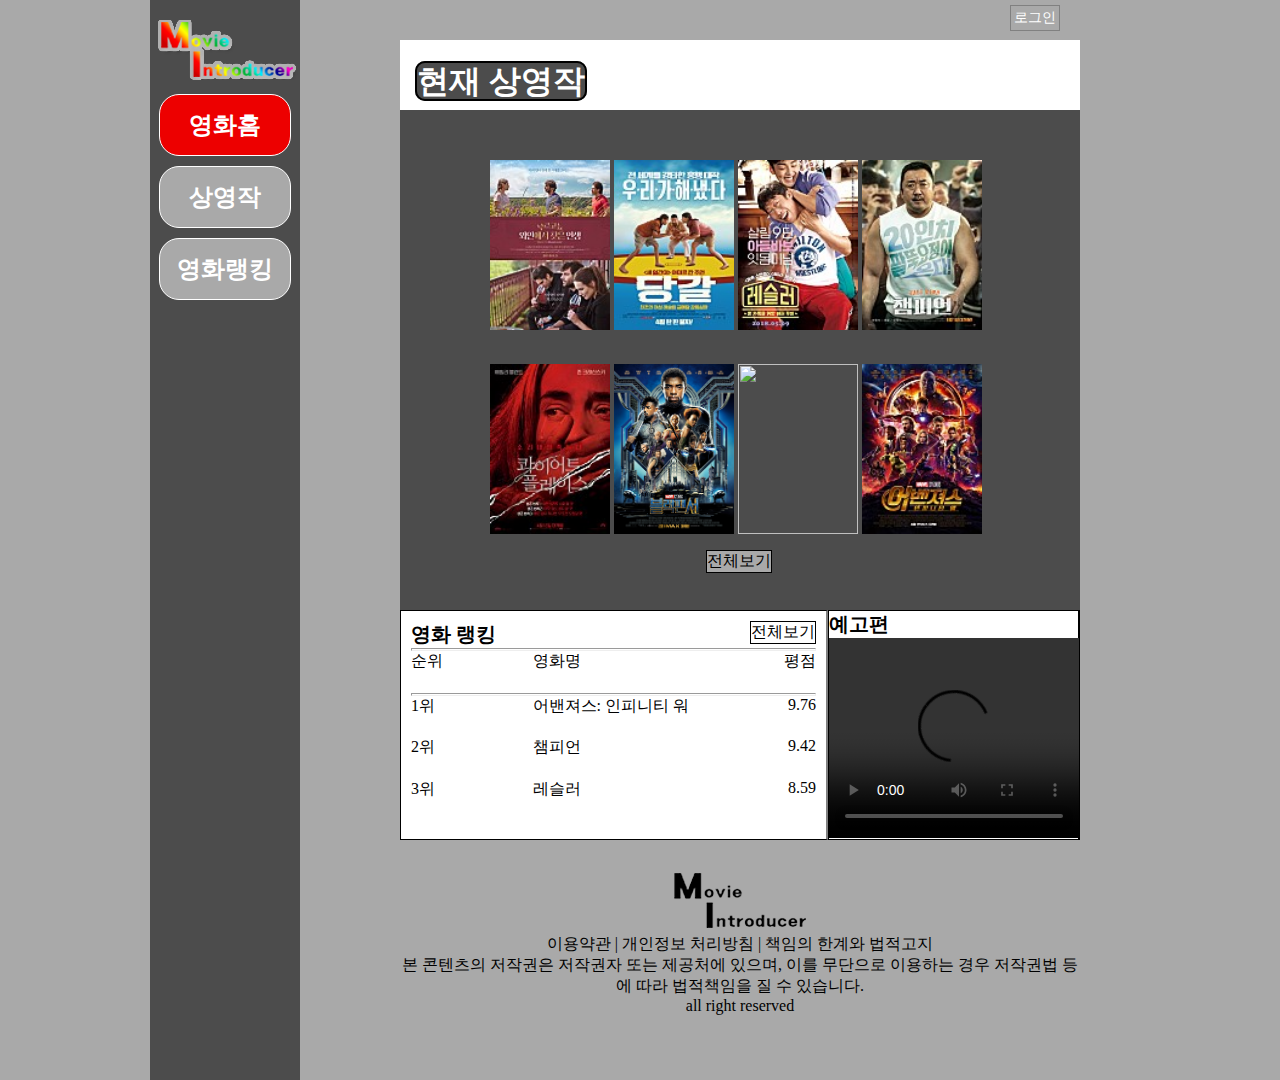
==== index.html @ c28c99a0 "첫번째 파일입니다." ====
﻿<!doctype html>
<html>
  <head>
    <meta charset="utf-8">
    <link href="basic.css" type="text/css" rel="stylesheet">
    <style>
      header #button1{
      background-color: #ED0000;
      }
      header #button2{
      background-color: darkgray;
      }
      header #button3{
      background-color: darkgray;
      }
          #box1{
            width: 100%;
            height: 50px;
            background-color: white;
            padding-top: 20px;
          }
          h1 {
            display: inline;
            background-color: #4c4c4c;
            color: white;
            border: solid 2px black;
            margin-left: 15px;
            margin-top: 30px;
            border-radius: 10px;
          }
          #box2{
            width: 100%;
            height: 500px;
            background-color: #4c4c4c;
          }
          #BoxInBox{
            width: 560px;
            height: 420px;
            margin: auto;
            background-color: #4c4c4c;
            position: relative;
            top:10px;
        }
          #nowing{
            background-color: darkgray;
            margin-left: 45%;
            margin-top: 3%;
            position: relative;
            display: inline-block;
            border: 1px solid;

          }
          #firstline{
            margin-top: 20px;
            margin-left: 20px;
            padding-top: 20px;
            padding-left: 10px;
            float: left;
          }

          #secondline{
            margin-left: 20px;
            margin-top: 30px;
            padding-left: 10px;
            float: left;
          }

          #box3{
            width: 680px;
            height: 230px;
            background-color: black;
          }

        #rankingbox{
          border: solid 1px;
            width: 405px;
            height: 208px;
            padding: 10px;
            background-color: white;
            float: left;
            border-right: solid 2px gray;
        }

        #preview{
            border: solid 1px;
            width: 249px;
            height: 228px;
            background-color: white;
            float:left;
            }


      h2{
        font-size: 20px;
        display: inline;
      }
      #mag{
        display:inline;
        float: right;
        border: solid 1px;
      }

      table{
        color:white; font-size: 30px;
        border:0; background-color:#4C4C4C;
        align-items: center;
      }

      .rank{
        width:30%;
        height: 20%;
        text-align: left;
        float: left;
      }

      .title{
        width:40%;
        height: 20%;
        text-align: left;
        float: left;
      }
      .score{
        width:30%;
        height: 20%;
        text-align: right;
        float: left;
      }
      #logo{
        top: 20px; left: 8px;
        position: relative;
      }
    </style>
  </head>
  <body>
<div id="wrap">
      <header>
        <a href="index.html"><img src="img/logo.png" id="logo"></a>
        <a href="index.html"><div id="button1">영화홈</div></a>
        <a href="submovie.html"><div id="button2">상영작</div></a>
        <a href="subrank.html"><div id="button3" href="#">영화랭킹</div></a>
      </header>
    <contents>
      <div id="box0">
        <a href="login.html" id="login"> 로그인 </a>
      </div>
        <div id="box1"> <h1>현재 상영작</h1> </div>
        <div id="box2">
            <div id="BoxInBox">
              <div id=firstline>
                <img src="img/1.jpg" width="120" height="170">
                <img src="img/2.jpg" width="120" height="170">
                <img src="img/3.jpg" width="120" height="170">
                <img src="img/4.jpg" width="120" height="170">
              </div>
              <div id=secondline>
                <img src="img/5.jpg" width="120" height="170">
                <img src="img/6.jpg" width="120" height="170">
                <img src="img/7.jpg" width="120" height="170">
                <a href="avengers.html"><img src="img/8.jpg" width="120" height="170"></a>
              </div>
            </div>
            <div id="nowing"><a href="submovie.html">전체보기</a></div>
          </div>

        <div id="box3">
          <div id="rankingbox">
            <h2>영화 랭킹</h2><div id="mag"><a href="subrank.html">전체보기</a></div>
            <hr size="3">
            <div class="rank"> 순위 </div> <div class="title"> 영화명 </div> <div class="score"> 평점 </div>
            <hr size="3">
              <div class="rank"> 1위 </div> <div class="title"> 어밴져스: 인피니티 워 </div> <div class="score"> 9.76 </div> <p>
              <div class="rank"> 2위 </div> <div class="title"> 챔피언 </div> <div class="score"> 9.42 </div> <p>
              <div class="rank"> 3위 </div> <div class="title"> 레슬러 </div> <div class="score"> 8.59 </div>
          </div>
            <div id="preview">
            <h2>예고편</h2>
            <video src="video/marvel.mp4" autoplay loop controls="controls" width="250" height="200"></video>
            </div>
          </div>

      </contents>
      <footer>
        <img src="img/blacklogo.png">
        <ul>
          <li><a href="TermsOfUse.html">이용약관</a></li>
          <li>|</li>
          <li>개인정보 처리방침</li>
          <li>|</li>
          <li>책임의 한계와 법적고지</li>
        </ul>
        본 콘텐츠의 저작권은 저작권자 또는 제공처에 있으며,
        이를 무단으로 이용하는 경우 저작권법 등에 따라 법적책임을 질 수 있습니다.<br>
        all right reserved
      </footer>

</div>
  </body>
</html>
---- basic.css ----
*{
  padding:0px;
  margin: 0px;
}

#wrap{
width: 980px; height: 1080px;
margin: 0 auto;
}


  body{
    background-color: darkgray;
  }


  header{
    width: 150px; height:1080px;
    position:absolute;
    background-color: #4c4c4c;
    display: block;
  }
  #button1 , #button2 , #button3 {
    position: relative;
    top: 20px;
    margin: auto;
    margin-top: 10px;
    position: relative;
    width: 130px;
    height: 60px;
    line-height: 60px;
    text-align: center;
    border: 1px solid;
    border-radius:20px;
    font-weight: bold;
    font-size: 1.5em;
    color: white;
  }
  #login{
    font-size: 14px;
    border: solid 1px gray;
    background-color: darkgray;
    color: white;
    padding: 3px;
    margin-top: 5px;
    margin-right: 3%;
    float: right;
  }
  contents{
    width: 680px;
    background-color: white;
    position: relative;
    left: 100px;
    display: block;
    margin: 0 auto;
  }
      #box0{
          width: 100%;
          height: 40px;
          background-color: darkgray;
        }
        footer{
                width: 680px; height: 150px;
                background-color: darkgray;
                position: relative;
                left: 100px;
                margin-top: 10px;
                text-align: center;
                padding-top: 30px;
                margin: 0 auto;

              }
a:link { color: black; text-decoration: none;}
a:visited {color: black; text-decoration: none;}
#logo{
  top: 20px; left: 8px;
  position: relative;
}
li {
  display: inline;
}
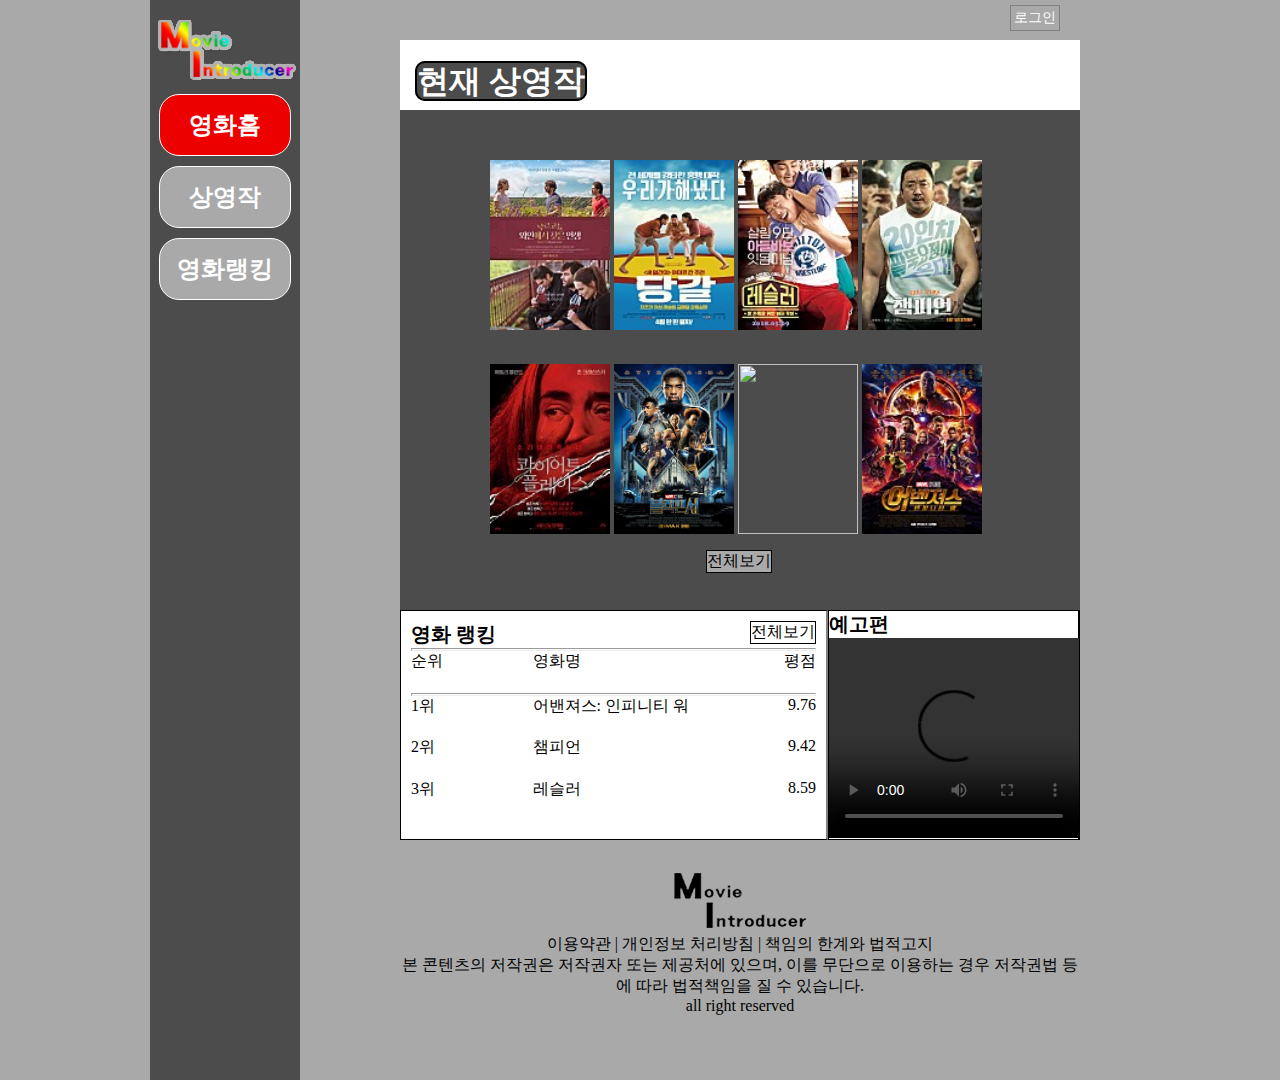
==== commit cf777517: "Add files via upload" ====
--- a/index.html
+++ b/index.html
@@ -1,198 +1,204 @@
-﻿<!doctype html>
-<html>
-  <head>
-    <meta charset="utf-8">
-    <link href="basic.css" type="text/css" rel="stylesheet">
-    <style>
-      header #button1{
-      background-color: #ED0000;
-      }
-      header #button2{
-      background-color: darkgray;
-      }
-      header #button3{
-      background-color: darkgray;
-      }
-          #box1{
-            width: 100%;
-            height: 50px;
-            background-color: white;
-            padding-top: 20px;
-          }
-          h1 {
-            display: inline;
-            background-color: #4c4c4c;
-            color: white;
-            border: solid 2px black;
-            margin-left: 15px;
-            margin-top: 30px;
-            border-radius: 10px;
-          }
-          #box2{
-            width: 100%;
-            height: 500px;
-            background-color: #4c4c4c;
-          }
-          #BoxInBox{
-            width: 560px;
-            height: 420px;
-            margin: auto;
-            background-color: #4c4c4c;
-            position: relative;
-            top:10px;
-        }
-          #nowing{
-            background-color: darkgray;
-            margin-left: 45%;
-            margin-top: 3%;
-            position: relative;
-            display: inline-block;
-            border: 1px solid;
-
-          }
-          #firstline{
-            margin-top: 20px;
-            margin-left: 20px;
-            padding-top: 20px;
-            padding-left: 10px;
-            float: left;
-          }
-
-          #secondline{
-            margin-left: 20px;
-            margin-top: 30px;
-            padding-left: 10px;
-            float: left;
-          }
-
-          #box3{
-            width: 680px;
-            height: 230px;
-            background-color: black;
-          }
-
-        #rankingbox{
-          border: solid 1px;
-            width: 405px;
-            height: 208px;
-            padding: 10px;
-            background-color: white;
-            float: left;
-            border-right: solid 2px gray;
-        }
-
-        #preview{
-            border: solid 1px;
-            width: 249px;
-            height: 228px;
-            background-color: white;
-            float:left;
-            }
-
-
-      h2{
-        font-size: 20px;
-        display: inline;
-      }
-      #mag{
-        display:inline;
-        float: right;
-        border: solid 1px;
-      }
-
-      table{
-        color:white; font-size: 30px;
-        border:0; background-color:#4C4C4C;
-        align-items: center;
-      }
-
-      .rank{
-        width:30%;
-        height: 20%;
-        text-align: left;
-        float: left;
-      }
-
-      .title{
-        width:40%;
-        height: 20%;
-        text-align: left;
-        float: left;
-      }
-      .score{
-        width:30%;
-        height: 20%;
-        text-align: right;
-        float: left;
-      }
-      #logo{
-        top: 20px; left: 8px;
-        position: relative;
-      }
-    </style>
-  </head>
-  <body>
-<div id="wrap">
-      <header>
-        <a href="index.html"><img src="img/logo.png" id="logo"></a>
-        <a href="index.html"><div id="button1">영화홈</div></a>
-        <a href="submovie.html"><div id="button2">상영작</div></a>
-        <a href="subrank.html"><div id="button3" href="#">영화랭킹</div></a>
-      </header>
-    <contents>
-      <div id="box0">
-        <a href="login.html" id="login"> 로그인 </a>
-      </div>
-        <div id="box1"> <h1>현재 상영작</h1> </div>
-        <div id="box2">
-            <div id="BoxInBox">
-              <div id=firstline>
-                <img src="img/1.jpg" width="120" height="170">
-                <img src="img/2.jpg" width="120" height="170">
-                <img src="img/3.jpg" width="120" height="170">
-                <img src="img/4.jpg" width="120" height="170">
-              </div>
-              <div id=secondline>
-                <img src="img/5.jpg" width="120" height="170">
-                <img src="img/6.jpg" width="120" height="170">
-                <img src="img/7.jpg" width="120" height="170">
-                <a href="avengers.html"><img src="img/8.jpg" width="120" height="170"></a>
-              </div>
-            </div>
-            <div id="nowing"><a href="submovie.html">전체보기</a></div>
-          </div>
-
-        <div id="box3">
-          <div id="rankingbox">
-            <h2>영화 랭킹</h2><div id="mag"><a href="subrank.html">전체보기</a></div>
-            <hr size="3">
-            <div class="rank"> 순위 </div> <div class="title"> 영화명 </div> <div class="score"> 평점 </div>
-            <hr size="3">
-              <div class="rank"> 1위 </div> <div class="title"> 어밴져스: 인피니티 워 </div> <div class="score"> 9.76 </div> <p>
-              <div class="rank"> 2위 </div> <div class="title"> 챔피언 </div> <div class="score"> 9.42 </div> <p>
-              <div class="rank"> 3위 </div> <div class="title"> 레슬러 </div> <div class="score"> 8.59 </div>
-          </div>
-            <div id="preview">
-            <h2>예고편</h2>
-            <video src="video/marvel.mp4" autoplay loop controls="controls" width="250" height="200"></video>
-            </div>
-          </div>
-
-      </contents>
-      <footer>
-        <img src="img/blacklogo.png">
-        <ul>
-          <li><a href="TermsOfUse.html">이용약관</a></li>
-          <li>|</li>
-          <li>개인정보 처리방침</li>
-          <li>|</li>
-          <li>책임의 한계와 법적고지</li>
-        </ul>
-        본 콘텐츠의 저작권은 저작권자 또는 제공처에 있으며,
-        이를 무단으로 이용하는 경우 저작권법 등에 따라 법적책임을 질 수 있습니다.<br>
-        all right reserved
-      </footer>
-
-</div>
-  </body>
-</html>
+﻿<!DOCTYPEhtml>
+<html>
+  <head>
+    <meta charset="utf-8">
+    <link href="basic.css" type="text/css" rel="stylesheet">
+    <style>
+      header #button1{
+      background-color: #ED0000;
+      }
+      header #button2{
+      background-color: darkgray;
+      }
+      header #button3{
+      background-color: darkgray;
+      }
+          #box1{
+            width: 100%;
+            height: 50px;
+            background-color: white;
+            padding-top: 20px;
+          }
+          h1 {
+            display: inline;
+            background-color: #4c4c4c;
+            color: white;
+            border: solid 2px black;
+            margin-left: 15px;
+            margin-top: 30px;
+            border-radius: 10px;
+          }
+          #box2{
+            width: 100%;
+            height: 500px;
+            background-color: #4c4c4c;
+          }
+          #BoxInBox{
+            width: 560px;
+            height: 420px;
+            margin: auto;
+            background-color: #4c4c4c;
+            position: relative;
+            top:10px;
+        }
+          #nowing{
+            background-color: darkgray;
+            margin-left: 45%;
+            margin-top: 3%;
+            position: relative;
+            display: inline-block;
+            border: 1px solid;
+
+          }
+          #firstline{
+            margin-top: 20px;
+            margin-left: 20px;
+            padding-top: 20px;
+            padding-left: 10px;
+            float: left;
+          }
+
+          #secondline{
+            margin-left: 20px;
+            margin-top: 30px;
+            padding-left: 10px;
+            float: left;
+          }
+
+          #box3{
+            width: 680px;
+            height: 230px;
+            background-color: black;
+          }
+
+        #rankingbox{
+          border: solid 1px;
+            width: 405px;
+            height: 208px;
+            padding: 10px;
+            background-color: white;
+            float: left;
+            border-right: solid 2px gray;
+        }
+
+        #preview{
+            border: solid 1px;
+            width: 249px;
+            height: 228px;
+            background-color: white;
+            float:left;
+            }
+
+
+      h2{
+        font-size: 20px;
+        display: inline;
+      }
+      #mag{
+        display:inline;
+        float: right;
+        border: solid 1px;
+      }
+
+      table{
+        color:white; font-size: 30px;
+        border:0; background-color:#4C4C4C;
+        align-items: center;
+      }
+
+      .rank{
+        width:30%;
+        height: 20%;
+        text-align: left;
+        float: left;
+      }
+
+      .title{
+        width:40%;
+        height: 20%;
+        text-align: left;
+        float: left;
+      }
+      .score{
+        width:30%;
+        height: 20%;
+        text-align: right;
+        float: left;
+      }
+      #logo{
+        top: 20px; left: 8px;
+        position: relative;
+      }
+    </style>
+  </head>
+  <body>
+<div id="wrap"><!-- body태그 전체를 감싸는 div태그 -->
+      <header> <!-- 사이드 메뉴를 나타냄 -->
+        <a href="index.html"><img src="img/logo.png" id="logo"></a>
+        <a href="index.html" id="button1">영화홈</a>
+        <a href="submovie.html" id="button2">상영작</a>
+        <a href="subrank.html" id="button3">영화랭킹</a>
+      </header>
+    <contents> <!-- 모든 컨텐츠들을 포함함 -->
+      <div id="box0"> <!-- 로그인 박스 설정 -->
+        <a a href="#" id="login"  onclick="openWin(); return false;">로그인 </a> <!-- 로그인 페이지 화면을 나타내는 login.html 페이지로 이동 -->
+      </div>
+      <div id="box1"> <h1>현재 상영작</h1> </div> <!-- 현재 상영작을 나타내는 박스 설정 -->
+        <div id="box2"> <!-- 영화 포스터 이미지를 나타내는 박스 설정 -->
+            <div id="BoxInBox">
+              <div id=firstline> <!-- 영화 포스터 이미지의 첫 번째 줄 -->
+                <img src="img/1.jpg" width="120" height="170">
+                <img src="img/2.jpg" width="120" height="170">
+                <img src="img/3.jpg" width="120" height="170">
+                <img src="img/4.jpg" width="120" height="170">
+              </div>
+              <div id=secondline> <!-- 영화 포스터 이미지의 두 번째 줄-->
+                <img src="img/5.jpg" width="120" height="170">
+                <img src="img/6.jpg" width="120" height="170">
+                <img src="img/7.jpg" width="120" height="170">
+                <a href="avengers.html"><img src="img/8.jpg" width="120" height="170"></a>
+              </div>
+            </div>
+            <div id="nowing"><a href="submovie.html">전체보기</a></div> <!-- 전체 영화 상영작을 볼 수 있는 submovie,html 페이지로 이동-->
+          </div>
+
+        <div id="box3"> <!-- 영화 랭킹박스를 포함하는 박스 -->
+          <div id="rankingbox"> <!-- 영화 랭킹을 나타내는 박스 -->
+            <h2>영화 랭킹</h2><div id="mag"><a href="subrank.html">전체보기</a></div>
+            <hr size="3">
+            <div class="rank"> 순위 </div> <div class="title"> 영화명 </div> <div class="score"> 평점 </div> <!-- 영화 순위와 영화명, 영화 평점에 대한 내용을 나타냄 -->
+            <hr size="3">
+              <div class="rank"> 1위 </div> <div class="title"> 어밴져스: 인피니티 워 </div> <div class="score"> 9.76 </div> <p>
+              <div class="rank"> 2위 </div> <div class="title"> 챔피언 </div> <div class="score"> 9.42 </div> <p>
+              <div class="rank"> 3위 </div> <div class="title"> 레슬러 </div> <div class="score"> 8.59 </div>
+          </div>
+            <div id="preview"> <!-- 영화 예고편 동영상을 나타냄 -->
+            <h2>예고편</h2>
+            <video src="video/marvel.mp4" autoplay loop controls="controls" width="250" height="200"></video>
+            </div>
+          </div>
+
+      </contents>
+      <footer> <!-- 이용약관과 개인정보 처리방침, 책임의 한계와 법적고지를 나타내는 footer -->
+        <img src="img/blacklogo.png">
+        <ul>
+          <li><a href="TermsOfUse.html">이용약관</a></li> <!-- 이용약관에 관한 내용을 TermsOfuse.html 페이지로 이동 -->
+          <li>|</li>
+          <li>개인정보 처리방침</li>
+          <li>|</li>
+          <li>책임의 한계와 법적고지</li>
+        </ul>
+        본 콘텐츠의 저작권은 저작권자 또는 제공처에 있으며,
+        이를 무단으로 이용하는 경우 저작권법 등에 따라 법적책임을 질 수 있습니다.<br>
+        all right reserved
+      </footer>
+</div>
+
+<script language="javascript" type="text/javascript">
+  function openWin(){
+      window.open("login.html","", "width=800, height= 640, toolbar=no, menubar=no, resizable=yes" );
+  }
+</script>
+
+  </body>
+</html>
--- a/basic.css
+++ b/basic.css
@@ -1,81 +1,82 @@
-*{
-  padding:0px;
-  margin: 0px;
-}
-
-#wrap{
-width: 980px; height: 1080px;
-margin: 0 auto;
-}
-
-
-  body{
-    background-color: darkgray;
-  }
-
-
-  header{
-    width: 150px; height:1080px;
-    position:absolute;
-    background-color: #4c4c4c;
-    display: block;
-  }
-  #button1 , #button2 , #button3 {
-    position: relative;
-    top: 20px;
-    margin: auto;
-    margin-top: 10px;
-    position: relative;
-    width: 130px;
-    height: 60px;
-    line-height: 60px;
-    text-align: center;
-    border: 1px solid;
-    border-radius:20px;
-    font-weight: bold;
-    font-size: 1.5em;
-    color: white;
-  }
-  #login{
-    font-size: 14px;
-    border: solid 1px gray;
-    background-color: darkgray;
-    color: white;
-    padding: 3px;
-    margin-top: 5px;
-    margin-right: 3%;
-    float: right;
-  }
-  contents{
-    width: 680px;
-    background-color: white;
-    position: relative;
-    left: 100px;
-    display: block;
-    margin: 0 auto;
-  }
-      #box0{
-          width: 100%;
-          height: 40px;
-          background-color: darkgray;
-        }
-        footer{
-                width: 680px; height: 150px;
-                background-color: darkgray;
-                position: relative;
-                left: 100px;
-                margin-top: 10px;
-                text-align: center;
-                padding-top: 30px;
-                margin: 0 auto;
-
-              }
-a:link { color: black; text-decoration: none;}
-a:visited {color: black; text-decoration: none;}
-#logo{
-  top: 20px; left: 8px;
-  position: relative;
-}
-li {
-  display: inline;
-}
+*{
+  padding:0px;
+  margin: 0px;
+}
+
+#wrap{
+width: 980px; height: 1080px;
+margin: 0 auto;
+}
+
+
+  body{
+    background-color: darkgray;
+  }
+
+
+  header{
+    width: 150px; height:1080px;
+    position:absolute;
+    background-color: #4c4c4c;
+    display: block;
+  }
+  #button1 , #button2 , #button3 {
+    position: relative;
+    top: 20px;
+    margin: auto;
+    margin-top: 10px;
+    position: relative;
+    width: 130px;
+    height: 60px;
+    line-height: 60px;
+    text-align: center;
+    border: 1px solid;
+    border-radius:20px;
+    font-weight: bold;
+    font-size: 1.5em;
+    color: white;
+    display: block;
+  }
+  #login{
+    font-size: 14px;
+    border: solid 1px gray;
+    background-color: darkgray;
+    color: white;
+    padding: 3px;
+    margin-top: 5px;
+    margin-right: 3%;
+    float: right;
+  }
+  contents{
+    width: 680px;
+    background-color: white;
+    position: relative;
+    left: 100px;
+    display: block;
+    margin: 0 auto;
+  }
+      #box0{
+          width: 100%;
+          height: 40px;
+          background-color: darkgray;
+        }
+        footer{
+                width: 680px; height: 150px;
+                background-color: darkgray;
+                position: relative;
+                left: 100px;
+                margin-top: 10px;
+                text-align: center;
+                padding-top: 30px;
+                margin: 0 auto;
+
+              }
+a:link { color: black; text-decoration: none;}
+a:visited {color: black; text-decoration: none;}
+#logo{
+  top: 20px; left: 8px;
+  position: relative;
+}
+li {
+  display: inline;
+}
